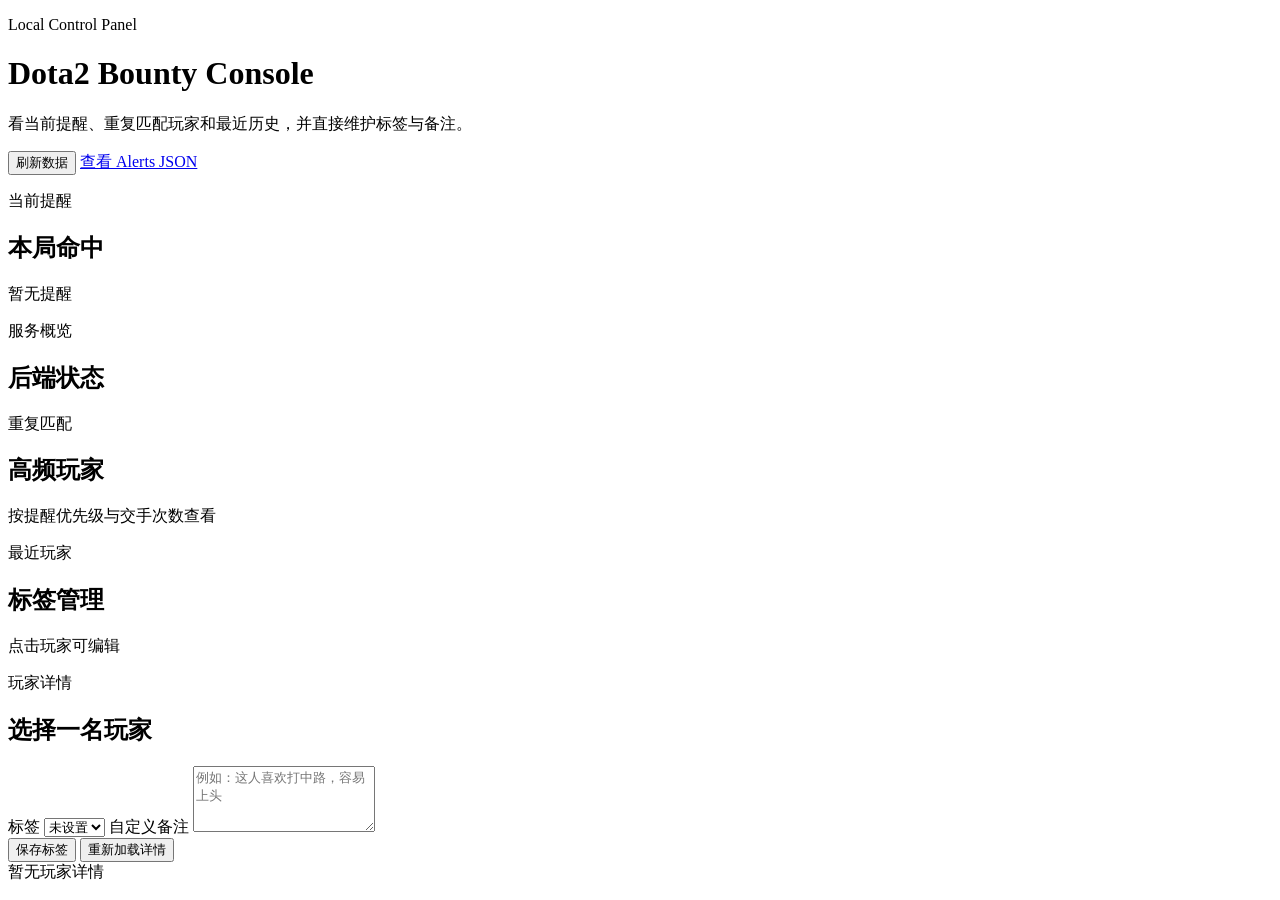
==== backend/src/web/index.html @ d5c082e8 "feat: initial backend MVP for dota2 bounty" ====
<!doctype html>
<html lang="zh-CN">
  <head>
    <meta charset="utf-8" />
    <meta name="viewport" content="width=device-width, initial-scale=1" />
    <title>Dota2 Bounty Console</title>
    <link rel="stylesheet" href="/styles.css" />
  </head>
  <body>
    <div class="shell">
      <header class="hero">
        <div>
          <p class="eyebrow">Local Control Panel</p>
          <h1>Dota2 Bounty Console</h1>
          <p class="subtitle">
            看当前提醒、重复匹配玩家和最近历史，并直接维护标签与备注。
          </p>
        </div>
        <div class="hero-actions">
          <button id="refresh-all" class="button primary">刷新数据</button>
          <a class="button ghost" href="/alerts/current" target="_blank" rel="noreferrer">查看 Alerts JSON</a>
        </div>
      </header>

      <main class="grid">
        <section class="panel alert-panel">
          <div class="panel-head">
            <div>
              <p class="panel-label">当前提醒</p>
              <h2>本局命中</h2>
            </div>
            <span id="alert-updated-at" class="meta"></span>
          </div>
          <div id="alert-headline" class="headline empty">暂无提醒</div>
          <div id="alert-list" class="stack"></div>
        </section>

        <section class="panel summary-panel">
          <div class="panel-head">
            <div>
              <p class="panel-label">服务概览</p>
              <h2>后端状态</h2>
            </div>
          </div>
          <div id="summary-cards" class="stats"></div>
        </section>

        <section class="panel repeats-panel">
          <div class="panel-head">
            <div>
              <p class="panel-label">重复匹配</p>
              <h2>高频玩家</h2>
            </div>
            <span class="meta">按提醒优先级与交手次数查看</span>
          </div>
          <div id="repeats-list" class="stack"></div>
        </section>

        <section class="panel recent-panel">
          <div class="panel-head">
            <div>
              <p class="panel-label">最近玩家</p>
              <h2>标签管理</h2>
            </div>
            <span class="meta">点击玩家可编辑</span>
          </div>
          <div id="players-list" class="stack"></div>
        </section>

        <section class="panel detail-panel">
          <div class="panel-head">
            <div>
              <p class="panel-label">玩家详情</p>
              <h2 id="detail-title">选择一名玩家</h2>
            </div>
            <span id="detail-meta" class="meta"></span>
          </div>

          <form id="player-form" class="editor">
            <label>
              <span>标签</span>
              <select id="tag-select">
                <option value="">未设置</option>
              </select>
            </label>
            <label>
              <span>自定义备注</span>
              <textarea id="note-input" rows="4" placeholder="例如：这人喜欢打中路，容易上头"></textarea>
            </label>
            <div class="editor-actions">
              <button type="submit" class="button primary">保存标签</button>
              <button type="button" id="reload-detail" class="button ghost">重新加载详情</button>
            </div>
          </form>

          <div id="detail-summary" class="detail-summary empty">暂无玩家详情</div>
          <div id="detail-history" class="stack"></div>
        </section>
      </main>
    </div>

    <template id="alert-item-template">
      <article class="card alert-card">
        <div class="card-top">
          <div>
            <h3 class="card-title"></h3>
            <p class="card-summary"></p>
          </div>
          <span class="badge"></span>
        </div>
      </article>
    </template>

    <template id="repeat-item-template">
      <article class="card clickable">
        <div class="card-top">
          <div>
            <h3 class="card-title"></h3>
            <p class="card-summary"></p>
          </div>
          <span class="badge"></span>
        </div>
      </article>
    </template>

    <template id="player-item-template">
      <article class="card clickable">
        <div class="card-top">
          <div>
            <h3 class="card-title"></h3>
            <p class="card-summary"></p>
          </div>
          <span class="badge muted"></span>
        </div>
      </article>
    </template>

    <script src="/app.js"></script>
  </body>
</html>
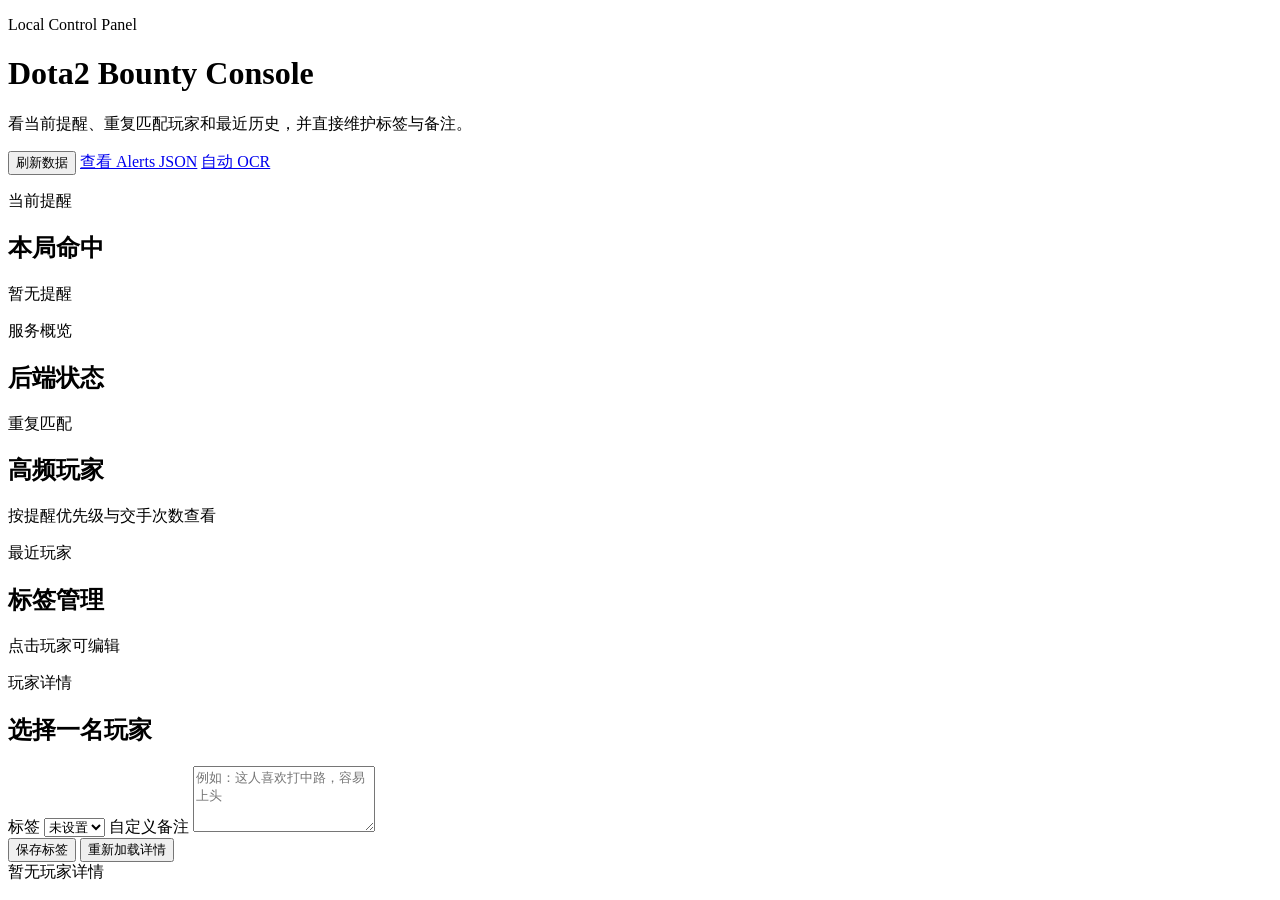
==== commit a1bf0d1a: "Add GSI roster debug and OCR matching tools" ====
--- a/backend/src/web/index.html
+++ b/backend/src/web/index.html
@@ -4,7 +4,7 @@
     <meta charset="utf-8" />
     <meta name="viewport" content="width=device-width, initial-scale=1" />
     <title>Dota2 Bounty Console</title>
-    <link rel="stylesheet" href="/styles.css" />
+    <link rel="stylesheet" href="/styles.css?v=20260505-onepage" />
   </head>
   <body>
     <div class="shell">
@@ -19,6 +19,7 @@
         <div class="hero-actions">
           <button id="refresh-all" class="button primary">刷新数据</button>
           <a class="button ghost" href="/alerts/current" target="_blank" rel="noreferrer">查看 Alerts JSON</a>
+          <a class="button ghost" href="/debug/ocr/live" target="_blank" rel="noreferrer">自动 OCR</a>
         </div>
       </header>
 
@@ -135,6 +136,6 @@
       </article>
     </template>
 
-    <script src="/app.js"></script>
+    <script src="/app.js?v=20260505-onepage"></script>
   </body>
 </html>
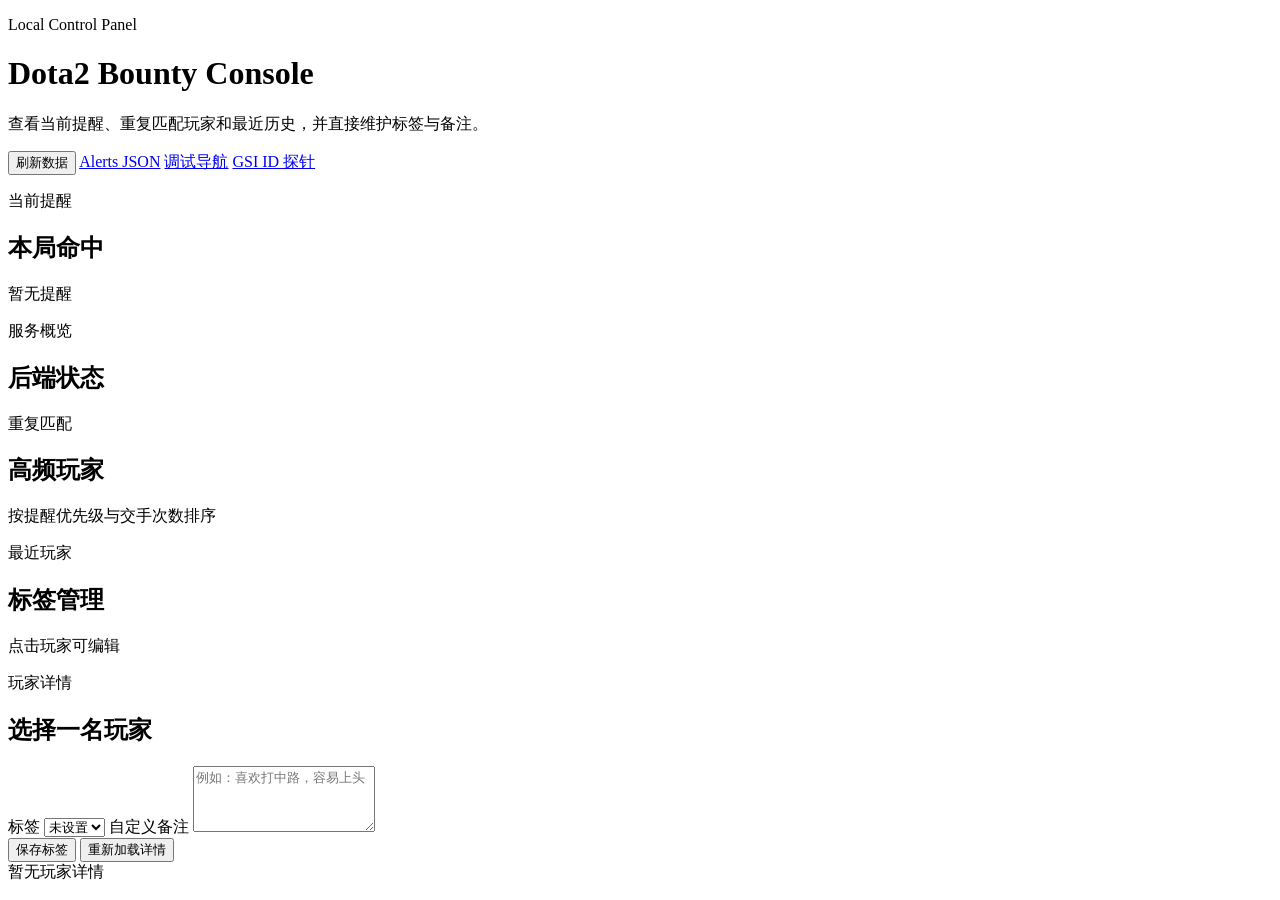
==== commit 9c03e24e: "Improve auto OCR full flow" ====
--- a/backend/src/web/index.html
+++ b/backend/src/web/index.html
@@ -4,7 +4,7 @@
     <meta charset="utf-8" />
     <meta name="viewport" content="width=device-width, initial-scale=1" />
     <title>Dota2 Bounty Console</title>
-    <link rel="stylesheet" href="/styles.css?v=20260505-onepage" />
+    <link rel="stylesheet" href="/styles.css?v=20260515-gsi-probe" />
   </head>
   <body>
     <div class="shell">
@@ -13,13 +13,14 @@
           <p class="eyebrow">Local Control Panel</p>
           <h1>Dota2 Bounty Console</h1>
           <p class="subtitle">
-            看当前提醒、重复匹配玩家和最近历史，并直接维护标签与备注。
+            查看当前提醒、重复匹配玩家和最近历史，并直接维护标签与备注。
           </p>
         </div>
         <div class="hero-actions">
           <button id="refresh-all" class="button primary">刷新数据</button>
-          <a class="button ghost" href="/alerts/current" target="_blank" rel="noreferrer">查看 Alerts JSON</a>
-          <a class="button ghost" href="/debug/ocr/live" target="_blank" rel="noreferrer">自动 OCR</a>
+          <a class="button ghost" href="/alerts/current" target="_blank" rel="noreferrer">Alerts JSON</a>
+          <a class="button ghost" href="/debug/ocr/live" target="_blank" rel="noreferrer">调试导航</a>
+          <a class="button ghost" href="/debug/gsi/id-probe-ui" target="_blank" rel="noreferrer">GSI ID 探针</a>
         </div>
       </header>
 
@@ -52,7 +53,7 @@
               <p class="panel-label">重复匹配</p>
               <h2>高频玩家</h2>
             </div>
-            <span class="meta">按提醒优先级与交手次数查看</span>
+            <span class="meta">按提醒优先级与交手次数排序</span>
           </div>
           <div id="repeats-list" class="stack"></div>
         </section>
@@ -86,7 +87,7 @@
             </label>
             <label>
               <span>自定义备注</span>
-              <textarea id="note-input" rows="4" placeholder="例如：这人喜欢打中路，容易上头"></textarea>
+              <textarea id="note-input" rows="4" placeholder="例如：喜欢打中路，容易上头"></textarea>
             </label>
             <div class="editor-actions">
               <button type="submit" class="button primary">保存标签</button>
@@ -136,6 +137,6 @@
       </article>
     </template>
 
-    <script src="/app.js?v=20260505-onepage"></script>
+    <script src="/app.js?v=20260515-gsi-probe"></script>
   </body>
 </html>
